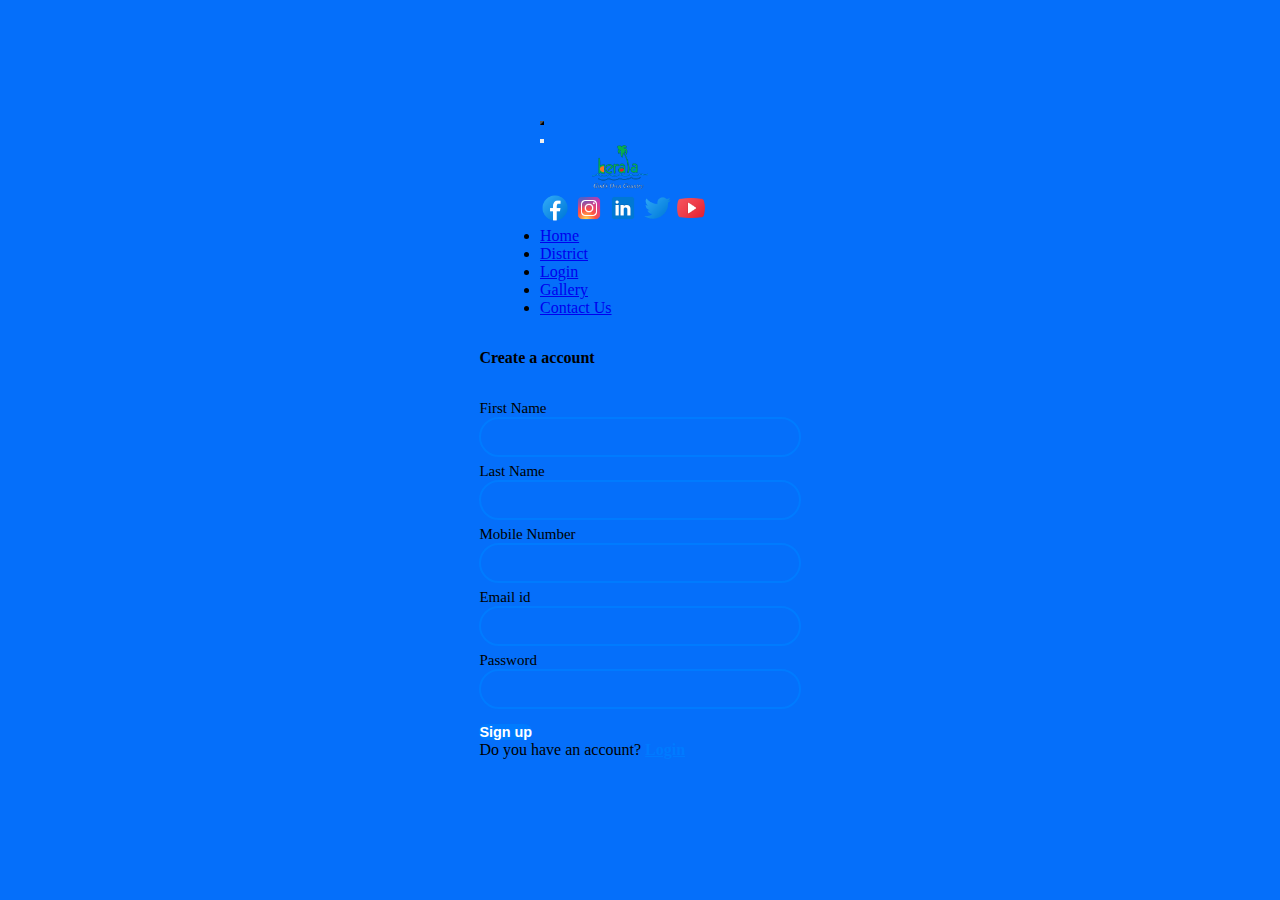
==== html/signup.html @ 5776280e "1st uploading" ====
<!DOCTYPE html>
<html lang="en">
<head>
    <meta charset="UTF-8">
    <meta http-equiv="X-UA-Compatible" content="IE=edge">
    <meta name="viewport" content="width=device-width, initial-scale=1.0">
    <title>Home</title>
    <link rel="icon" type="image/x-icon" href="./img/home page/kerala-tourism-logo.png">

    <link rel="stylesheet" href="../css/signup.css">
    <link rel="stylesheet" href="../css/style.css">
    <link href="https://cdn.jsdelivr.net/npm/bootstrap@5.3.0-alpha1/dist/css/bootstrap.min.css" rel="stylesheet" integrity="sha384-GLhlTQ8iRABdZLl6O3oVMWSktQOp6b7In1Zl3/Jr59b6EGGoI1aFkw7cmDA6j6gD" crossorigin="anonymous">
    <script src="https://cdn.jsdelivr.net/npm/bootstrap@5.3.0-alpha1/dist/js/bootstrap.bundle.min.js" integrity="sha384-w76AqPfDkMBDXo30jS1Sgez6pr3x5MlQ1ZAGC+nuZB+EYdgRZgiwxhTBTkF7CXvN" crossorigin="anonymous"></script>

</head>
<body>

    <!-- NAVIGATION -->

<nav class="navbar navbar-expand-lg bg-dark fixed-top mb-5">
    <div class="container-fluid">
        <button class="navbar-toggler" type="button" data-bs-toggle="collapse" data-bs-target="#navbarTogglerDemo01" aria-controls="navbarTogglerDemo01" aria-expanded="false" aria-label="Toggle navigation">
            <span class="navbar-toggler-icon"></span>
        </button>
        <div class="collapse navbar-collapse" id="navbarTogglerDemo01">
            <div class="toast align-items-center text-bg-primary border-0" role="alert" aria-live="assertive" aria-atomic="true">
  <div class="d-flex">
    <button type="button" class="btn-close btn-close-white me-2 m-auto" data-bs-dismiss="toast" aria-label="Close"></button>
  </div>
</div>

            <a href="../index.html"><img class="mt-2 mb-2" src="../img/home page/kerala-tourism-logo.png" width="60px" alt="logo" id="logo"></a>
            <div class="mx-auto" style="width: 200px;">
              <a href=""><img src="../img/nav icons/icons8-facebook-48.png" width="30px" alt=""></a>
              <a href=""><img src="../img/nav icons/icons8-instagram-48.png" width="30px" alt=""></a>
              <a href=""><img src="../img/nav icons/icons8-linkedin-48.png" width="30px" alt=""></a>
              <a href=""><img src="../img/nav icons/icons8-twitter-48.png" width="30px" alt=""></a>
              <a href=""><img src="../img/nav icons/icons8-youtube-48.png" width="30px" alt=""></a>
              
            </div>
            <ul class="navbar-nav ms-auto mb-2 mb-lg-1">
                <li class="nav-item">
                    <a class="nav-link text-white" aria-current="page" href="../index.html">Home</a>
                </li>
                <li class="nav-item">
                    <a class="nav-link text-white" href="./district.html">District</a>
                </li>
                <li class="nav-item">
                  <a class="nav-link text-info active" href="./login.html">Login</a>
                </li>
                <li class="nav-item">
                  <a class="nav-link text-white" href="#">Gallery</a>
              </li>
                <li class="nav-item">
                    <a class="nav-link text-white" href="#">Contact Us</a>
                </li>
                
                
            </ul>
        </div>
  </div>
</nav>

<!-- NAVIGATION END -->



<div class="container mt-5 pt-5">
  <div class="row px-3">
    <div class="col-lg-10 col-xl-9 card flex-row mx-auto px-0">
      <div class="img-left d-none d-md-flex"></div>
      <div class="card-body">
        <h4 class="title text-center mt-4">
          Create a account
        </h4>
        <form class="form-box px-3">

            <div class="row">
                <div class="form-input col">
                    <label for="exampleInputEmail1" class="form-label">First Name</label>
                    <input type="name" class="form-control" id="exampleInputEmail1" aria-describedby="emailHelp">
                </div>
                <div class="form-input col">
                    <label for="exampleInputEmail1" class="form-label">Last Name</label>
                    <input type="name" class="form-control" id="exampleInputEmail1" aria-describedby="emailHelp">
                </div>
            </div>
             
            <div class="form-input col">
                <label for="exampleInputEmail1" class="form-label">Mobile Number</label>
                <input type="number" class="form-control" id="exampleInputEmail1" aria-describedby="emailHelp">
            </div>
            <div class="form-input col">
                <label for="exampleInputEmail1" class="form-label">Email id</label>
                <input type="email" class="form-control" id="exampleInputEmail1" aria-describedby="emailHelp">
            </div>
            <div class="form-input col">
                <label for="exampleInputEmail1" class="form-label">Password</label>
                <input type="password" class="form-control" id="exampleInputEmail1" aria-describedby="emailHelp">
            </div>

          
            <div class="d-grid gap-2">
                <button class="btn btn-primary" type="button">Sign up</button>
                
            </div>
          
          
          


          <div class="text-center mb-2">
            Do you have an account?
            <a href="./login.html" class="register-link">
              Login
            </a>
          </div>
          

          
        </form>
      </div>
    </div>
  </div>
</div>






<!-- 
  <div class="container pt-5">
    <div class="row align-items-center">
      
  <div class="container pt-5">
    <div class="row align-items-end">
      <div class="col-4"></div>

      <div class="col-4">
        
        <form>
          <div class="mb-3">
            <label for="exampleInputEmail1" class="form-label">Email address</label>
            <input type="email" class="form-control" id="exampleInputEmail1" aria-describedby="emailHelp">
          <div class="mb-3">
            <label for="exampleInputPassword1" class="form-label">Password</label>
            <input type="password" class="form-control" id="exampleInputPassword1">
          </div>
          <button type="submit" class="btn btn-primary">Submit</button>
        </form>

      </div>

      <div class="col-4"></div>

      
      
    </div>
  </div> -->
---- css/signup.css ----
body{
    height: 100vh;
    background: #056ffa !important;
    display: flex;
    flex-direction: column;
    align-items: center;
    justify-content: center;

}

.card{
    overflow: hidden;
    border: 0 !important;
    border-radius: 20px !important;
    box-shadow: 0 0.5rem 1rem 0rgba(0,0,0,0.1);

}

.img-left{
    width: 45%;
    background: url(../img/login/login/01.jpg) center;
    background-size: cover;
}

.card-body{
    padding: 2rem;

}

.title{
    margin-bottom: 2rem;

}
.form-text{
    position: relative;
}

.form-input input{
    width: 100%;
    height: 40px;
    padding-left: 40px;
    margin-bottom: 5px;
    box-sizing: border-box;
    box-shadow: none;
    border: 1px solid #00000020;
    border-radius: 50px;
    outline: none;
    background: transparent;
} 

.form-input label{
    font-size: 15px;
}
.form-input span{
    position: absolute;
    top: 10px;
    padding-left: 15px;
    color: #007bff;

}

.form-input input::placeholder{
    color: black;
    padding-left: 0px;

}

.form-input input:focus, .form-input input:valid{
    border: 2px solid #007bff;

}

.form-input input:focus::placeholder{
    color: #454b69;

}

.custom-checkbox .custom-control-input:checked ~.custom-control-label::before{
    background-color: #007bff !important;
    border: 0px;

}

.form-box button{
    margin-top: 10px;
    border: none;
    cursor: pointer;
    border-radius: 50px;
    background: #007bff;
    color: #fff;
    font-size: 90%;
    font-weight: bold;
    transition: 0.05s;
    
    

}

.form-box button[type="submit"]:hover{
    background: #0069d9;

}


.forget-link, .register-link{
    color: #007bff;
    font-weight: bold;

}

.forget-link:hover, .register-link:hover{
    color: #0069d9;
    text-decoration: none;


}

.form-box .btn-social{
    color: white !important;
    border: 0;
    font-weight: bold;

}

.form-box .btn-facebook{
    background: #4866a8;

}

.form-box .btn-google{
    background: #da3f34;
    
}

.form-box .btn-twitter{
    background: #33ccff;
    
}


.form-box .btn-facebook:hover{
    background: #3d578f;

}

.form-box .btn-google:hover{
    background: #df3b31;
    
}

.form-box .btn-twitter:hover{
    background: #2eb7e5;
    
}
---- css/style.css ----
*{
    padding: 0;
    margin: 0;
}


/* NAV BAR HOVER */

.nav-link{
    
    position: relative;
}

.nav-link::after {
    content: '';
    opacity: 0;
    transition: all 0.4s;
    height: 2px;
    width: 100%;
    background-color: greenyellow;
    position: absolute;
    bottom: 0;
    left: 0;
}

.nav-link:hover::after{
    
    opacity: 1;
}

/* LOGO ARRANGE */
#logo{
    margin-left: 50px;
}



.navbar-toggler {
    
    color: rgb(255 255 255) !important;
    background-color: white !important;
    
}
/* LOGO ARRANGE END*/


/* NAV BAR HOVER END */



/* LOGIN FORM */
.myLoginForm{
    width: 200px;
    margin: 9%;
    padding-top: 5%;
    padding-bottom: 14%;
}


/* district row */
.row{
    --bs-gutter-x: 0 !important;
    padding: 0% !important; 
}

/* PADDING CARD IN INDEX */
.paddingCardinIndex{
    padding-left: 1%;
}



.card{
    --bs-card-border-width: 0 !important; 
    --bs-card-border-color: 0 !important;
    --bs-card-border-radius: 0 !important; 
    --bs-card-inner-border-radius: 0 !important;
}

.col > img{
    width: 257px;
}

p{
    margin-top: 0;
    margin-bottom: 0 !important;
}




footer{
    max-width: 100% !important;
}
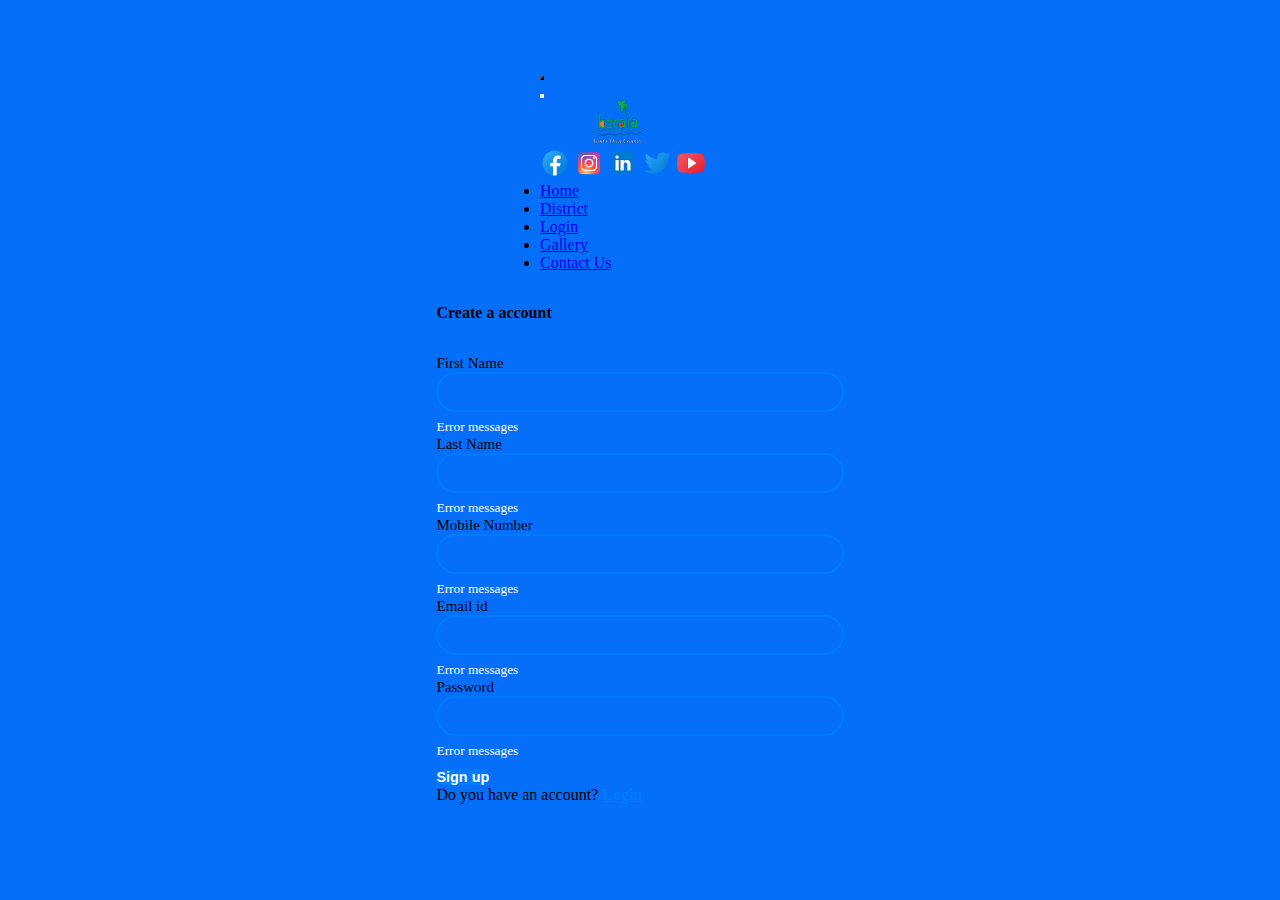
==== commit ec81141f: "js validate changes" ====
--- a/html/signup.html
+++ b/html/signup.html
@@ -73,35 +73,40 @@
         <h4 class="title text-center mt-4">
           Create a account
         </h4>
-        <form class="form-box px-3">
+        <form class="form-box px-3" action="../index.html">
 
             <div class="row">
                 <div class="form-input col">
                     <label for="exampleInputEmail1" class="form-label">First Name</label>
-                    <input type="name" class="form-control" id="exampleInputEmail1" aria-describedby="emailHelp">
-                </div>
+                    <input type="name" onkeyup="validatename()" class="form-control" id="fname" aria-describedby="emailHelp">
+                    <small id="fname_error">Error messages</small>
+                  </div>
                 <div class="form-input col">
-                    <label for="exampleInputEmail1" class="form-label">Last Name</label>
-                    <input type="name" class="form-control" id="exampleInputEmail1" aria-describedby="emailHelp">
-                </div>
+                    <label for="exampleInputEmail1"  class="form-label">Last Name</label>
+                    <input type="name" onkeyup="validatelast()" class="form-control" id="lname" aria-describedby="emailHelp">
+                    <small id="lname_error">Error messages</small>
+                  </div>
             </div>
              
             <div class="form-input col">
                 <label for="exampleInputEmail1" class="form-label">Mobile Number</label>
-                <input type="number" class="form-control" id="exampleInputEmail1" aria-describedby="emailHelp">
-            </div>
+                <input type="number"  class="form-control"  id="mnumber" aria-describedby="emailHelp">
+                <small id="error_password">Error messages</small>
+              </div>
             <div class="form-input col">
                 <label for="exampleInputEmail1" class="form-label">Email id</label>
-                <input type="email" class="form-control" id="exampleInputEmail1" aria-describedby="emailHelp">
-            </div>
+                <input type="email" onkeyup="validateEmails()"  class="form-control" id="emailerror" aria-describedby="emailHelp">
+                <small id="error_email">Error messages</small>
+              </div>
             <div class="form-input col">
                 <label for="exampleInputEmail1" class="form-label">Password</label>
-                <input type="password" class="form-control" id="exampleInputEmail1" aria-describedby="emailHelp">
-            </div>
+                <input type="password" onkeyup="validatePassword()" class="form-control" id="passwords" aria-describedby="emailHelp">
+                <small id="error_pass">Error messages</small>
+              </div>
 
           
             <div class="d-grid gap-2">
-                <button class="btn btn-primary" type="button">Sign up</button>
+                <button class="btn btn-primary" onclick="return validate()" type="submit">Sign up</button>
                 
             </div>
           
@@ -127,8 +132,8 @@
 
 
 
-
-
+<script src="../JS/login.js"></script>
+</body>
 <!-- 
   <div class="container pt-5">
     <div class="row align-items-center">
@@ -157,4 +162,6 @@
       
       
     </div>
-  </div> -->+  </div> -->
+
+  --- a/css/signup.css
+++ b/css/signup.css
@@ -151,4 +151,16 @@
 .form-box .btn-twitter:hover{
     background: #2eb7e5;
     
+}
+
+
+.form-box small{
+    color: rgb(255, 255, 255);
+}
+
+.card-body h6{
+    font-family: math;
+    font-size: 11px;
+    padding-left: 16px;
+    padding-top: 2px;
 }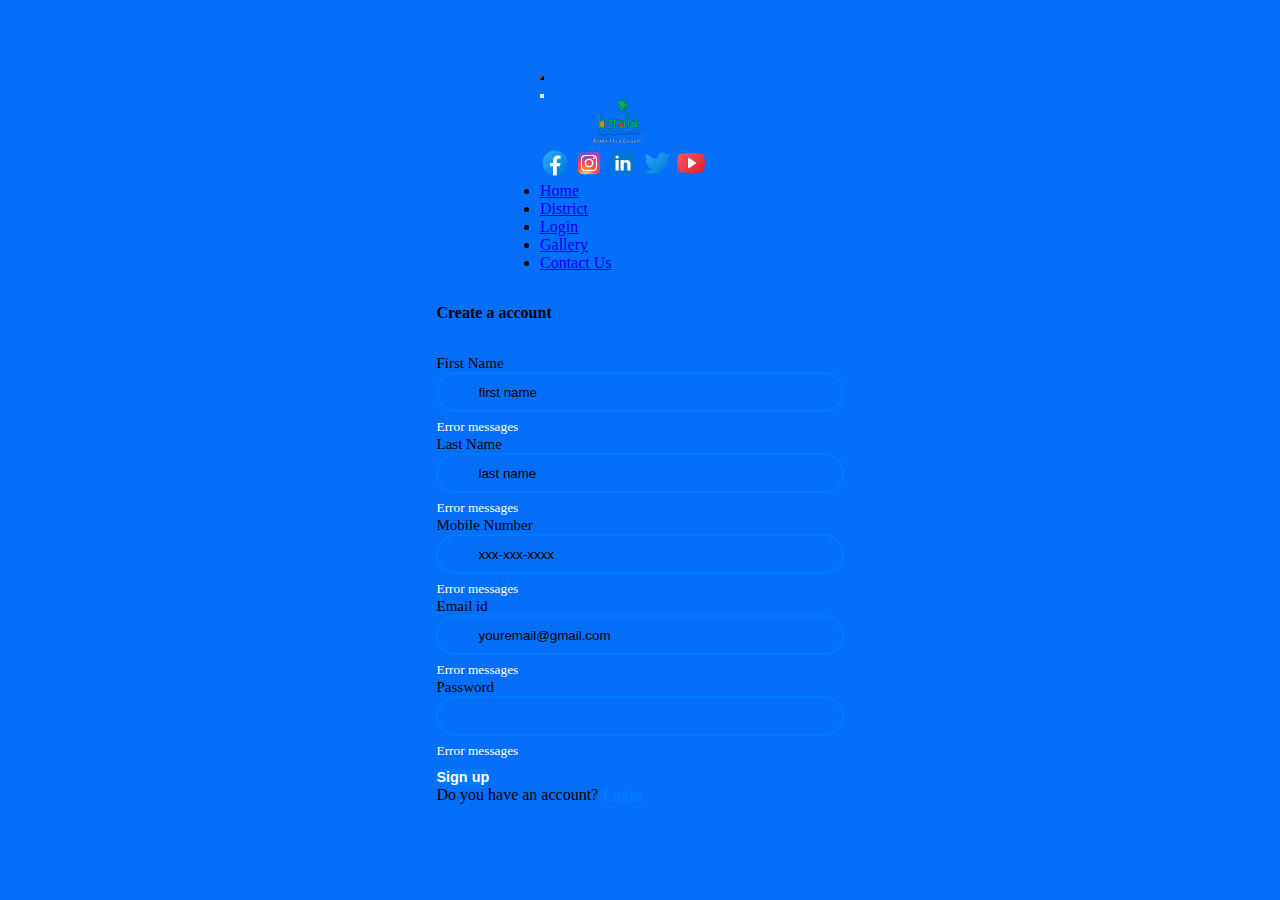
==== commit fb06776b: "validateNum() added" ====
--- a/html/signup.html
+++ b/html/signup.html
@@ -78,24 +78,24 @@
             <div class="row">
                 <div class="form-input col">
                     <label for="exampleInputEmail1" class="form-label">First Name</label>
-                    <input type="name" onkeyup="validatename()" class="form-control" id="fname" aria-describedby="emailHelp">
+                    <input type="name" placeholder="first name" onkeyup="validatename()" class="form-control" id="fname" aria-describedby="emailHelp">
                     <small id="fname_error">Error messages</small>
                   </div>
                 <div class="form-input col">
                     <label for="exampleInputEmail1"  class="form-label">Last Name</label>
-                    <input type="name" onkeyup="validatelast()" class="form-control" id="lname" aria-describedby="emailHelp">
+                    <input type="name" placeholder="last name" onkeyup="validatelast()" class="form-control" id="lname" aria-describedby="emailHelp">
                     <small id="lname_error">Error messages</small>
                   </div>
             </div>
              
             <div class="form-input col">
                 <label for="exampleInputEmail1" class="form-label">Mobile Number</label>
-                <input type="number"  class="form-control"  id="mnumber" aria-describedby="emailHelp">
-                <small id="error_password">Error messages</small>
+                <input type="text" placeholder="xxx-xxx-xxxx" onkeyup="validateNum()"  class="form-control"  id="mnumber" aria-describedby="emailHelp">
+                <small id="error_num">Error messages</small>
               </div>
             <div class="form-input col">
                 <label for="exampleInputEmail1" class="form-label">Email id</label>
-                <input type="email" onkeyup="validateEmails()"  class="form-control" id="emailerror" aria-describedby="emailHelp">
+                <input type="email" placeholder="youremail@gmail.com" onkeyup="validateEmails()"  class="form-control" id="emailerror" aria-describedby="emailHelp">
                 <small id="error_email">Error messages</small>
               </div>
             <div class="form-input col">
